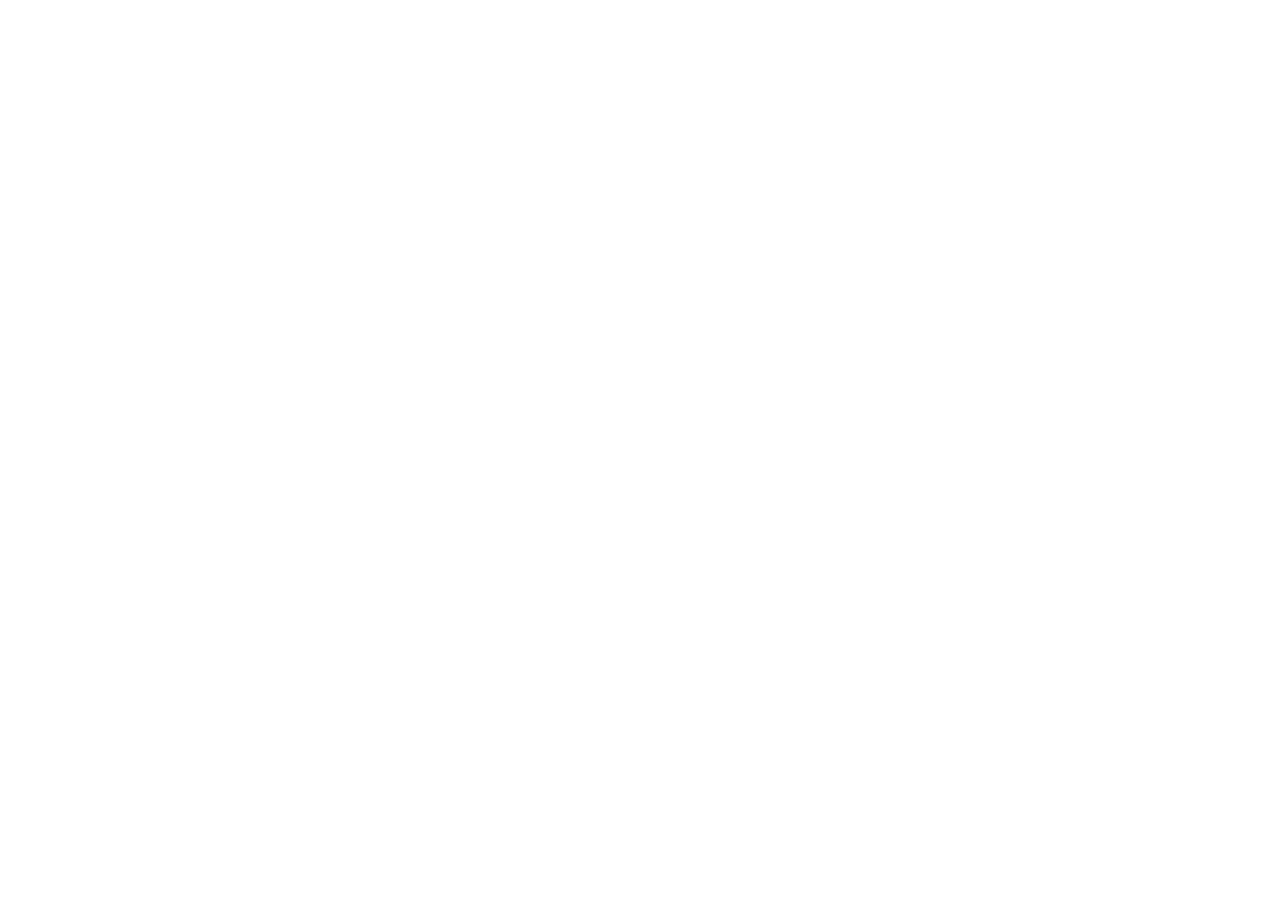
==== index.html @ 705039e9 "Add Scripture Outliner app shell" ====
<!doctype html>
<html lang="en">
  <head>
    <meta charset="UTF-8" />
    <meta name="viewport" content="width=device-width, initial-scale=1, viewport-fit=cover" />
    <meta name="theme-color" content="#3d4a3a" />
    <meta name="apple-mobile-web-app-capable" content="yes" />
    <meta name="mobile-web-app-capable" content="yes" />
    <title>Scripture Outliner</title>
    <link rel="stylesheet" href="./assets/index-CcGgrwDF.css" />
  </head>
  <body>
    <div id="app"></div>
    <script type="module" src="./assets/index-C64645ZH.js"></script>
  </body>
</html>
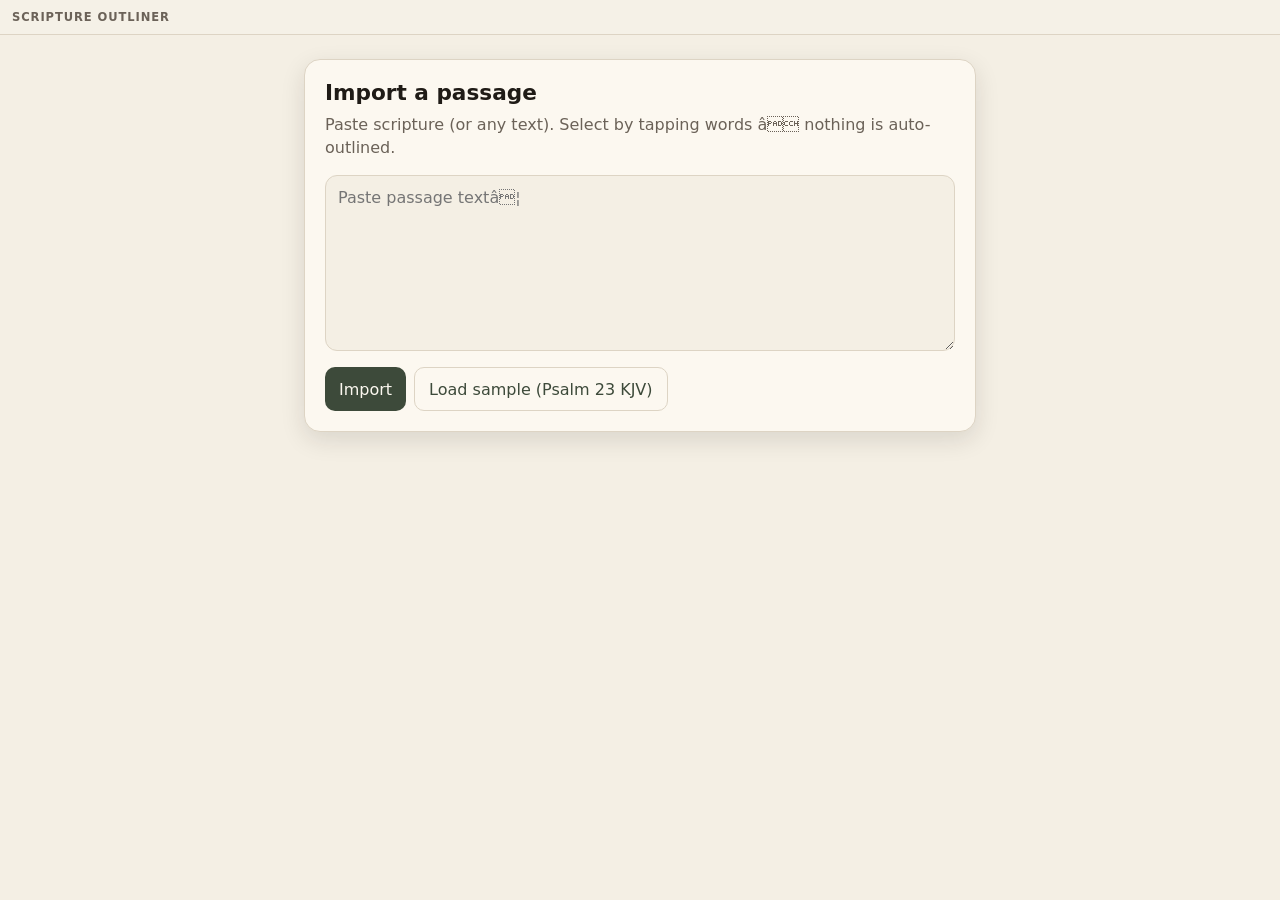
==== commit faa80eb9: "Load Scripture Outliner from published JS chunks" ====
--- a/index.html
+++ b/index.html
@@ -6,11 +6,27 @@
     <meta name="theme-color" content="#3d4a3a" />
     <meta name="apple-mobile-web-app-capable" content="yes" />
     <meta name="mobile-web-app-capable" content="yes" />
+    <meta name="apple-mobile-web-app-status-bar-style" content="black-translucent" />
+    <meta name="description" content="Hand-outline scripture passages with word-level selection." />
     <title>Scripture Outliner</title>
-    <link rel="stylesheet" href="./assets/index-CcGgrwDF.css" />
+    <link rel="stylesheet" href="/assets/index-CcGgrwDF.css" />
   </head>
   <body>
     <div id="app"></div>
-    <script type="module" src="./assets/index-C64645ZH.js"></script>
+    <script type="module">
+      const parts = await Promise.all(
+        [1, 2, 3, 4].map((i) =>
+          fetch(`/assets/app.p${i}.b64.txt`).then((r) => {
+            if (!r.ok) throw new Error(`Failed to load chunk ${i}`);
+            return r.text();
+          }),
+        ),
+      );
+      const js = atob(parts.join("").replace(/\s+/g, ""));
+      const script = document.createElement("script");
+      script.type = "module";
+      script.textContent = js;
+      document.body.appendChild(script);
+    </script>
   </body>
 </html>
--- a/assets/index-CcGgrwDF.css
+++ b/assets/index-CcGgrwDF.css
@@ -0,0 +1 @@
+:root{color-scheme:light;--paper: #f4efe4;--paper-2: #ebe4d6;--ink: #1f1b16;--muted: #6b6258;--forest: #3d4a3a;--forest-2: #2f3a2d;--cream: #fcf8f0;--gold: #e8c56b;--sel: #f3d98a;--seg0: #c9d6cc;--seg1: #dde6c4;--line: #ddd4c4;--danger: #8b3a32;--shadow: 0 8px 24px rgba(31, 27, 22, .12);--font-ui: "Segoe UI", system-ui, -apple-system, sans-serif;--font-passage: "Iowan Old Style", Palatino, "Palatino Linotype", "Book Antiqua", Georgia, serif;--tap: 44px;--safe-bottom: env(safe-area-inset-bottom, 0px);--safe-top: env(safe-area-inset-top, 0px)}*,*:before,*:after{box-sizing:border-box}html,body{margin:0;min-height:100%;background:var(--paper);color:var(--ink);font-family:var(--font-ui)}body{padding:var(--safe-top) env(safe-area-inset-right,0) 0 env(safe-area-inset-left,0)}button,input,textarea{font:inherit;color:inherit}button{touch-action:manipulation;min-height:var(--tap);border:0;border-radius:10px;background:var(--forest);color:var(--cream);padding:0 14px;cursor:pointer}[hidden]{display:none!important}button:disabled{opacity:.45;cursor:default}button.secondary{background:transparent;color:var(--forest);border:1px solid var(--line)}button.ghost{background:transparent;color:var(--muted)}button.danger{background:transparent;color:var(--danger);border:1px solid color-mix(in srgb,var(--danger) 35%,var(--line))}#app{min-height:100dvh}.shell{min-height:100dvh;display:flex;flex-direction:column}.header{display:grid;grid-template-columns:minmax(0,1fr) auto;align-items:center;gap:8px 10px;padding:10px 12px;border-bottom:1px solid var(--line);background:color-mix(in srgb,var(--paper) 90%,white);position:sticky;top:0;z-index:8}.brand{display:flex;flex-direction:column;min-width:0;flex:1}.brand h1{margin:0;font-size:.72rem;letter-spacing:.08em;text-transform:uppercase;color:var(--muted);font-weight:650}.title-input{width:100%;border:0;background:transparent;font-size:1.05rem;font-weight:650;padding:2px 0;min-height:32px}.header-actions{display:flex;gap:6px;flex-shrink:0;justify-self:end}.header-actions button{min-width:var(--tap);padding:0 10px}.main{flex:1;display:flex;flex-direction:column;min-height:0}.empty{margin:24px auto;width:min(42rem,calc(100% - 24px));background:var(--cream);border:1px solid var(--line);border-radius:16px;padding:20px;box-shadow:var(--shadow)}.empty h2{margin:0 0 8px;font-size:1.35rem}.empty p{margin:0 0 16px;color:var(--muted);line-height:1.45}.empty textarea{width:100%;min-height:11rem;border:1px solid var(--line);border-radius:12px;padding:12px;background:var(--paper);resize:vertical}.empty-actions{display:flex;flex-wrap:wrap;gap:8px;margin-top:12px}.view-toggle{display:flex;background:var(--paper-2);border-radius:12px;padding:3px;grid-column:1 / -1}.view-toggle button{min-height:38px;background:transparent;color:var(--muted);padding:0 10px;font-size:.85rem;flex:1}.view-toggle button[aria-pressed=true]{background:var(--cream);color:var(--ink);box-shadow:0 1px 3px #1f1b161f}.editor,.panes{flex:1;min-height:0;display:flex;flex-direction:column}.pane{min-height:0;overflow:auto;-webkit-overflow-scrolling:touch}.pane-text{position:relative;padding:16px 16px 8px}.pane-outline{padding:12px 16px 24px;border-top:1px solid var(--line);background:color-mix(in srgb,var(--paper-2) 55%,var(--paper))}.editor[data-view=text] .pane-outline,.editor[data-view=outline] .pane-text{display:none}.editor[data-view=outline] .pane-outline{border-top:0;flex:1}.editor[data-view=split] .pane-text,.editor[data-view=split] .pane-outline{flex:1}.editor[data-view=split] .pane-text{min-height:42%}.editor[data-view=split] .pane-outline{min-height:28%}.passage-wrap{position:relative;padding:22px 20px 8px}.passage{font-family:var(--font-passage);font-size:1.18rem;line-height:1.7;-webkit-user-select:none;user-select:none;-webkit-touch-callout:none;touch-action:manipulation}.word{display:inline;padding:.08em .06em;border-radius:4px;cursor:pointer}.word.verse{font-family:var(--font-ui);font-size:.72em;font-weight:700;color:var(--forest);vertical-align:super;padding-right:.2em}.word.seg-0{background:var(--seg0)}.word.seg-1{background:var(--seg1)}.word.selected{background:var(--sel)}.pin{position:absolute;width:var(--tap);height:var(--tap);border:0;background:transparent;padding:0;touch-action:none;z-index:6}.pin[hidden]{display:none}.pin:before{content:"";position:absolute;width:16px;height:16px;border-radius:50%;background:var(--forest);border:2px solid var(--cream);box-shadow:0 1px 4px #1f1b1659}.pin:after{content:"";position:absolute;width:2px;height:12px;background:var(--forest)}.pin-start{transform:translate(-50%,-100%)}.pin-start:before{left:50%;bottom:8px;transform:translate(-50%)}.pin-start:after{left:50%;bottom:0;width:2px;height:10px;transform:translate(-50%)}.pin-end{transform:translateY(-50%)}.pin-end:before{left:4px;top:50%;transform:translateY(-50%)}.pin-end:after{left:0;top:50%;width:8px;height:2px;transform:translateY(-50%)}.action-bar{flex-shrink:0;display:grid;grid-template-columns:1fr 1fr 1fr;gap:8px;padding:8px 12px calc(10px + var(--safe-bottom));background:color-mix(in srgb,var(--paper) 88%,white);border-top:1px solid var(--line)}.action-bar[hidden]{display:none}.action-bar .primary{font-weight:650}.action-secondary{grid-column:1 / -1;display:flex;gap:8px}.action-secondary button{flex:1;min-height:40px}.outline-list{list-style:none;margin:0;padding:0;display:flex;flex-direction:column;gap:8px}.outline-row{display:grid;grid-template-columns:auto 1fr auto;gap:8px;align-items:start;background:var(--cream);border:1px solid var(--line);border-radius:12px;padding:8px}.outline-row[data-depth="1"]{margin-left:22px;background:color-mix(in srgb,var(--seg1) 35%,var(--cream))}.outline-row[aria-current=true]{outline:2px solid var(--forest)}.outline-mark{min-width:36px;min-height:var(--tap);padding:0;background:transparent;color:var(--forest);font-size:1.2rem;line-height:1}.summary-input{width:100%;min-height:var(--tap);border:1px solid transparent;border-radius:8px;background:transparent;padding:8px}.summary-input:focus{border-color:var(--line);background:var(--paper);outline:none}.outline-empty{color:var(--muted);margin:8px 0 0}dialog.summary-dialog{border:1px solid var(--line);border-radius:16px;padding:0;background:var(--cream);width:min(28rem,calc(100vw - 24px));box-shadow:var(--shadow)}dialog.summary-dialog::backdrop{background:#1f1b1659}.summary-dialog form{display:flex;flex-direction:column;gap:10px;padding:16px}.summary-dialog h2{margin:0;font-size:1.05rem}.summary-dialog textarea{min-height:8rem;border-radius:10px;border:1px solid var(--line);padding:10px;background:var(--paper)}.dialog-actions{display:flex;justify-content:flex-end;gap:8px}.hint{margin:0;color:var(--muted);font-size:.88rem}@media(min-width:860px){.editor[data-view=split] .panes{flex-direction:row}.editor[data-view=split] .pane-outline{border-top:0;border-left:1px solid var(--line);width:min(28rem,40%);flex:none}}
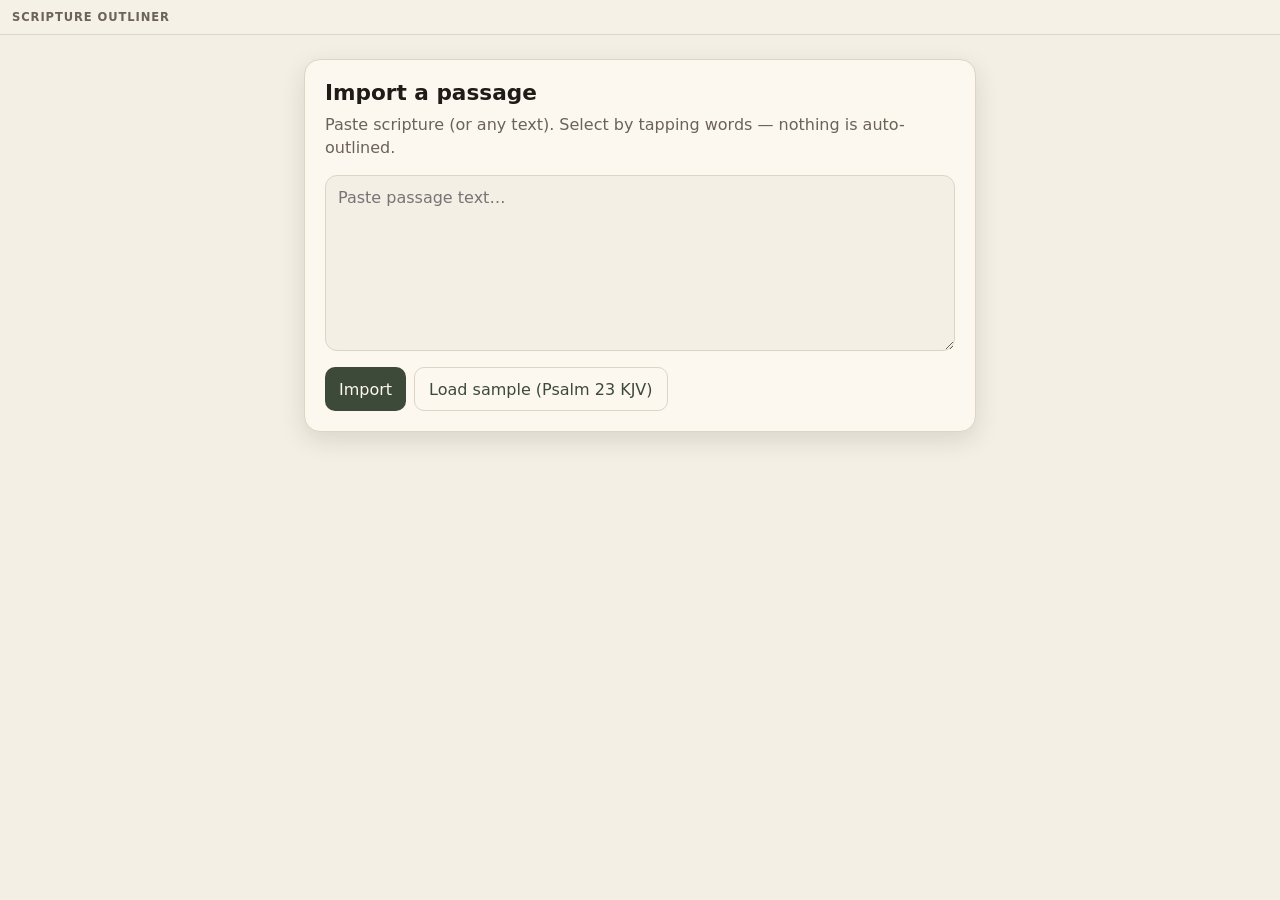
==== commit 745134b2: "Decode hosted JS as UTF-8 so copy is intact" ====
--- a/index.html
+++ b/index.html
@@ -22,7 +22,9 @@
           }),
         ),
       );
-      const js = atob(parts.join("").replace(/\s+/g, ""));
+      const binary = atob(parts.join("").replace(/\s+/g, ""));
+      const bytes = Uint8Array.from(binary, (ch) => ch.charCodeAt(0));
+      const js = new TextDecoder("utf-8").decode(bytes);
       const script = document.createElement("script");
       script.type = "module";
       script.textContent = js;
